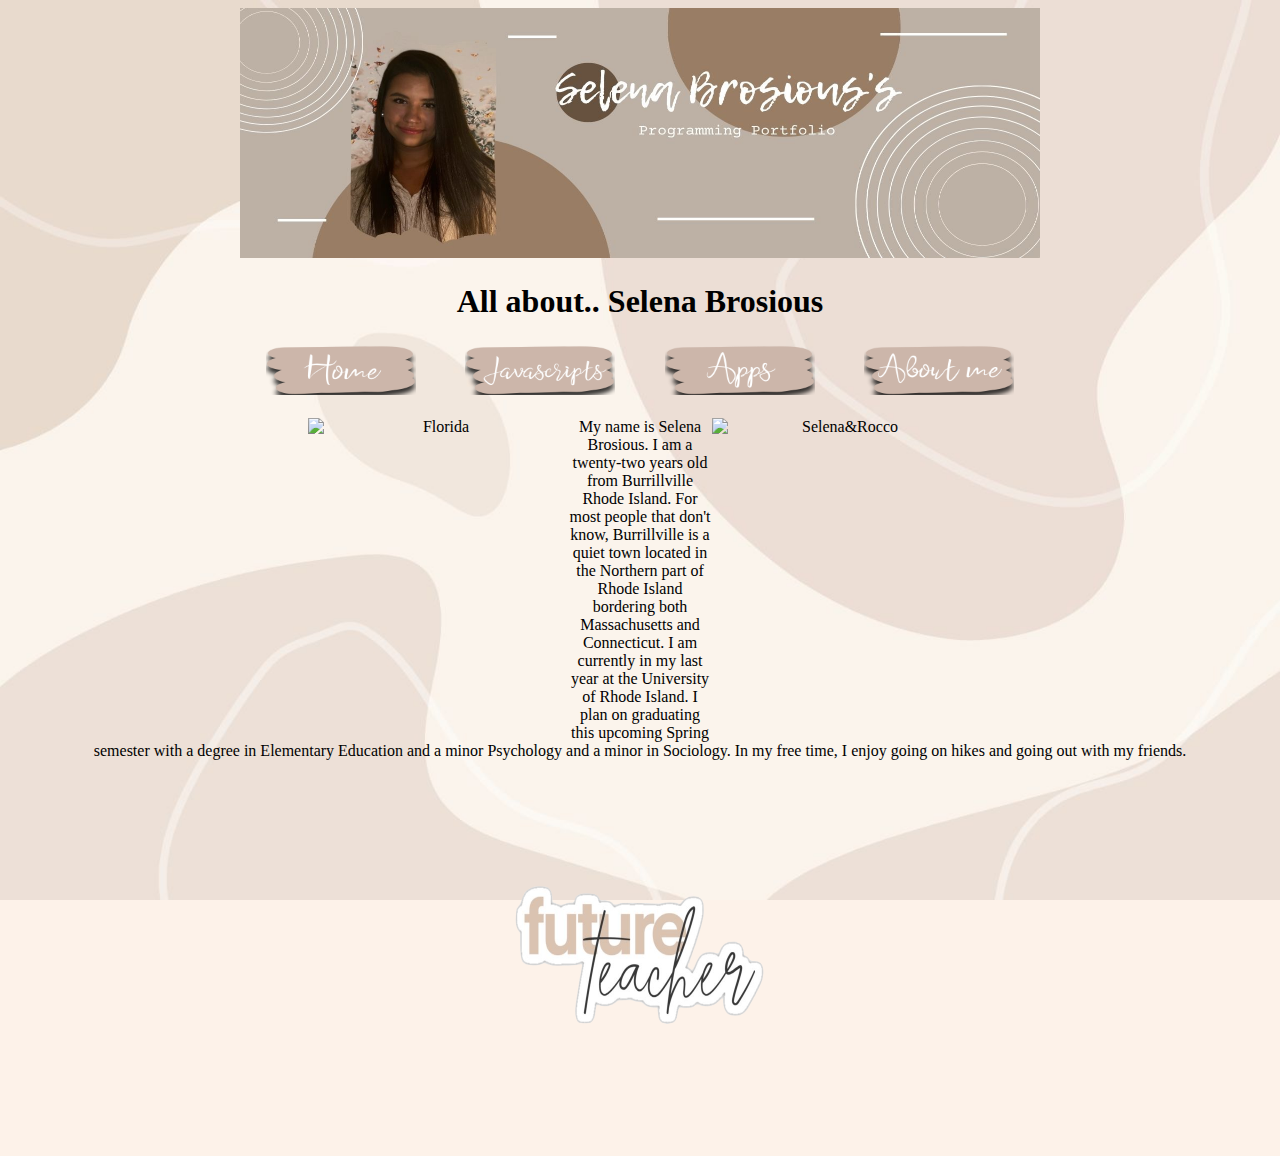
==== aboutme.html @ e16dd2e1 "Update aboutme.html" ====
<!DOCTYPE html>
<html>

    <head>
        <meta charset="utf-8">
        <title>My Programming Portfolio</title>
        <link rel="stylesheet" href="style.css">
        <style>
body {
  background-image: url('myBackground.jpg');
  background-repeat: no-repeat;
  background-attachment: fixed; 
  background-size: cover;
}
        
               #picture-one
              { float:left;
                width: 300px;
                margin-right:300px; }
            #picture-two
            { float:right;
                width:300px;
                    margin-left: 300px;}
           
                    
</style>
    </head>
    
    <body>
        <center>
        <img src="myBanner.jpg" width="800" 
                 height="250">
        <h1> All about.. Selena Brosious </h1>
        
    <table id="nav-table">
      <tr>
        <th>
            <a> 
                <a target="_blank" href="https://selenabrosious.github.io/index.html">
                    <img src="Home.png" alt="Home"
                 width="150" 
                 height="50">
                         </a> </th>
            <th>          
            <a> 
                <a target="_blank" href="https://selenabrosious.github.io/javascripts.html">
        <img src="Javascripts.png" alt="Javascripts"
               width="150" 
             height="50">
             </a> </th>
                <th>
            <a> 
                <a target="_blank" href="https://selenabrosious.github.io/apps.html">
                    <img src="apps.png" alt="Apps"  
                         width="150" 
                      height="50"> </a> </th>
                <th>
                    <a>
        <a target="_blank" href="https://selenabrosious.github.io/aboutme.html">
        <img src="Aboutme.png" alt="About Me"
             width="150" 
     height="50">
      </a> </th>
     </tr>
            </thead>
        </table>
       
        <p> 
    
                 <img src="picture1.png" alt="Selena&Rocco" style="float:right;width:260px;height:320px;margin-right:300px;">
                  <img src="picture2.png" alt="Florida" style="float:left;width:260px;height:320px; margin-left:300px;">
My name is Selena Brosious. I am a twenty-two years old from Burrillville Rhode Island. For most people that don't know, Burrillville is a quiet town located in the Northern part of Rhode Island bordering both Massachusetts and Connecticut. I am currently in my last year at the University of Rhode Island. I plan on graduating this upcoming Spring semester with a degree in Elementary Education and a minor Psychology and a minor in Sociology. In my free time, I enjoy going on hikes and going out with my friends. 
              
              

    </p>
        <p>
         
            <img src=teacher.png alt=teaching style="float:center;width:300px;height:360px;">
                </p>

        
  
        </body>
       
        
</html>
---- style.css ----
body {background-color: #FDF2E9;} 
#nav-table {width: 800px;}
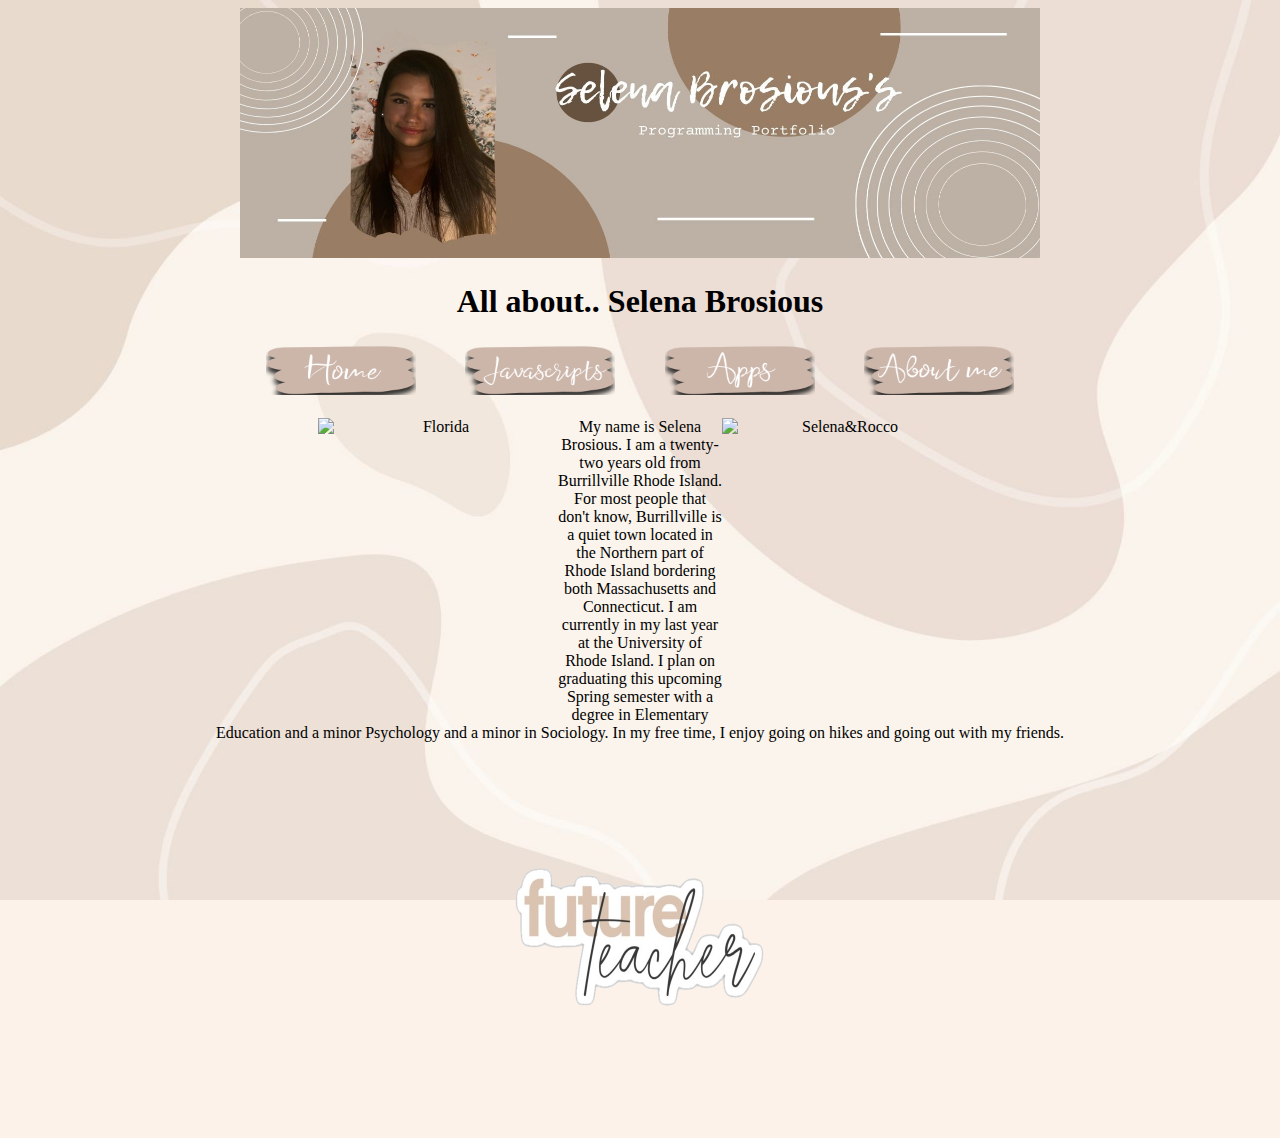
==== commit 86fbbb00: "Update aboutme.html" ====
--- a/aboutme.html
+++ b/aboutme.html
@@ -67,8 +67,8 @@
        
         <p> 
     
-                 <img src="picture1.png" alt="Selena&Rocco" style="float:right;width:260px;height:320px;margin-right:300px;">
-                  <img src="picture2.png" alt="Florida" style="float:left;width:260px;height:320px; margin-left:300px;">
+                 <img src="picture1.png" alt="Selena&Rocco" style="float:right;width:240px;height:300px;margin-right:310px;">
+                  <img src="picture2.png" alt="Florida" style="float:left;width:240px;height:300px; margin-left:310px;">
 My name is Selena Brosious. I am a twenty-two years old from Burrillville Rhode Island. For most people that don't know, Burrillville is a quiet town located in the Northern part of Rhode Island bordering both Massachusetts and Connecticut. I am currently in my last year at the University of Rhode Island. I plan on graduating this upcoming Spring semester with a degree in Elementary Education and a minor Psychology and a minor in Sociology. In my free time, I enjoy going on hikes and going out with my friends. 
               
               
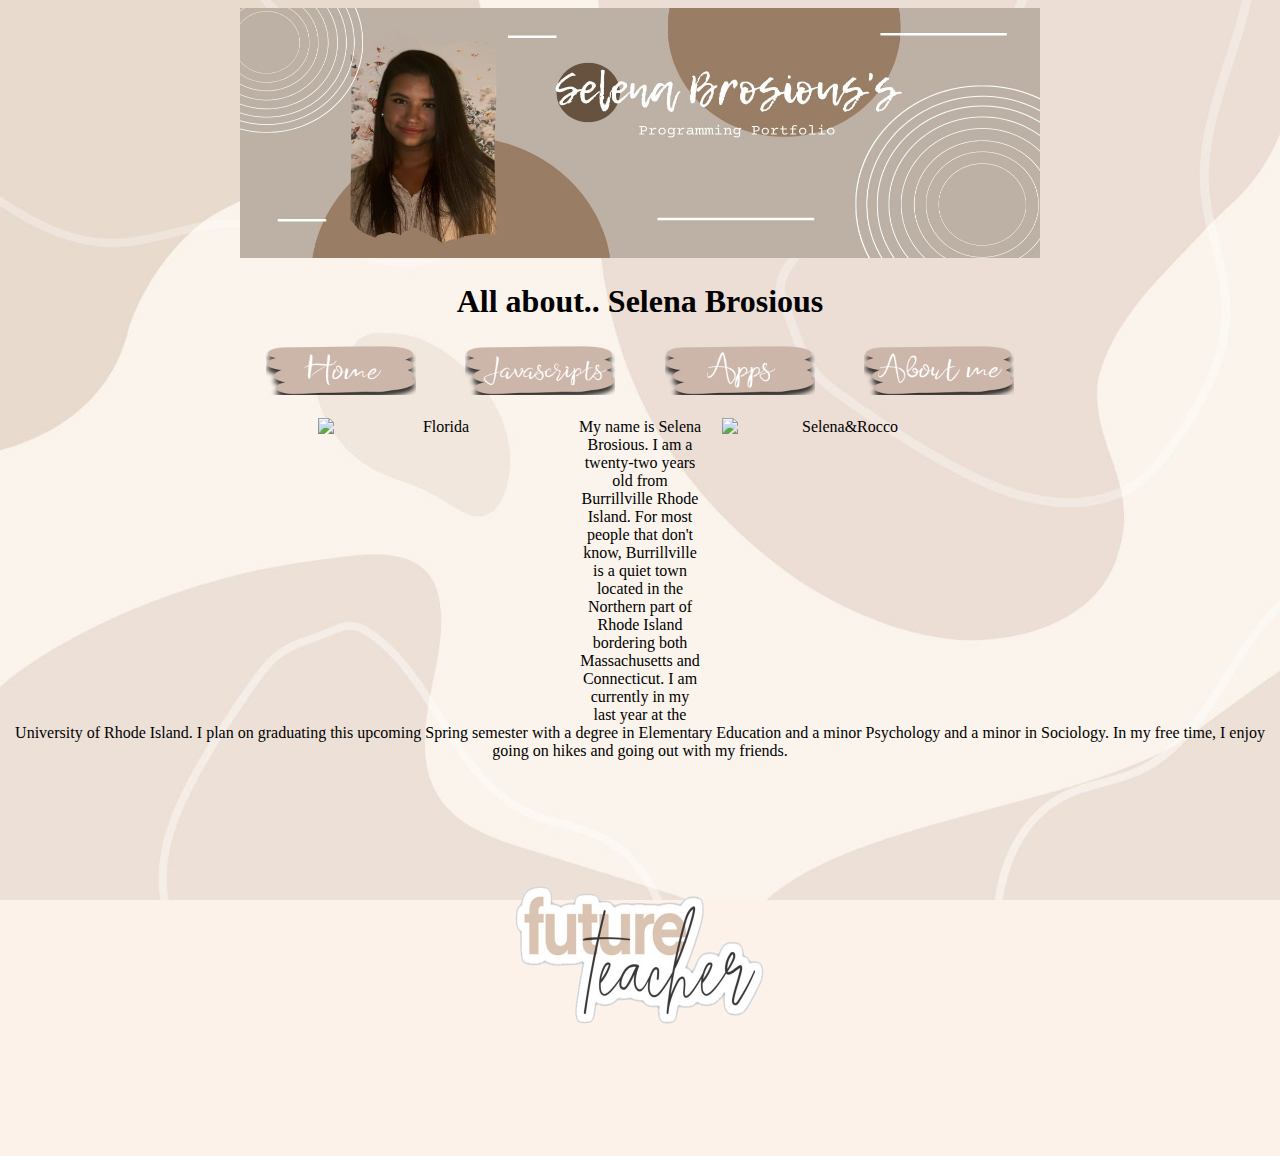
==== commit da1273b3: "Update aboutme.html" ====
--- a/aboutme.html
+++ b/aboutme.html
@@ -67,8 +67,8 @@
        
         <p> 
     
-                 <img src="picture1.png" alt="Selena&Rocco" style="float:right;width:240px;height:300px;margin-right:310px;">
-                  <img src="picture2.png" alt="Florida" style="float:left;width:240px;height:300px; margin-left:310px;">
+                 <img src="picture1.png" alt="Selena&Rocco" style="float:right;width:240px;height:300px;margin-right:310px;margin-left:20px;">
+                  <img src="picture2.png" alt="Florida" style="float:left;width:240px;height:300px; margin-left:310px;margin-right:20px;">
 My name is Selena Brosious. I am a twenty-two years old from Burrillville Rhode Island. For most people that don't know, Burrillville is a quiet town located in the Northern part of Rhode Island bordering both Massachusetts and Connecticut. I am currently in my last year at the University of Rhode Island. I plan on graduating this upcoming Spring semester with a degree in Elementary Education and a minor Psychology and a minor in Sociology. In my free time, I enjoy going on hikes and going out with my friends. 
               
               
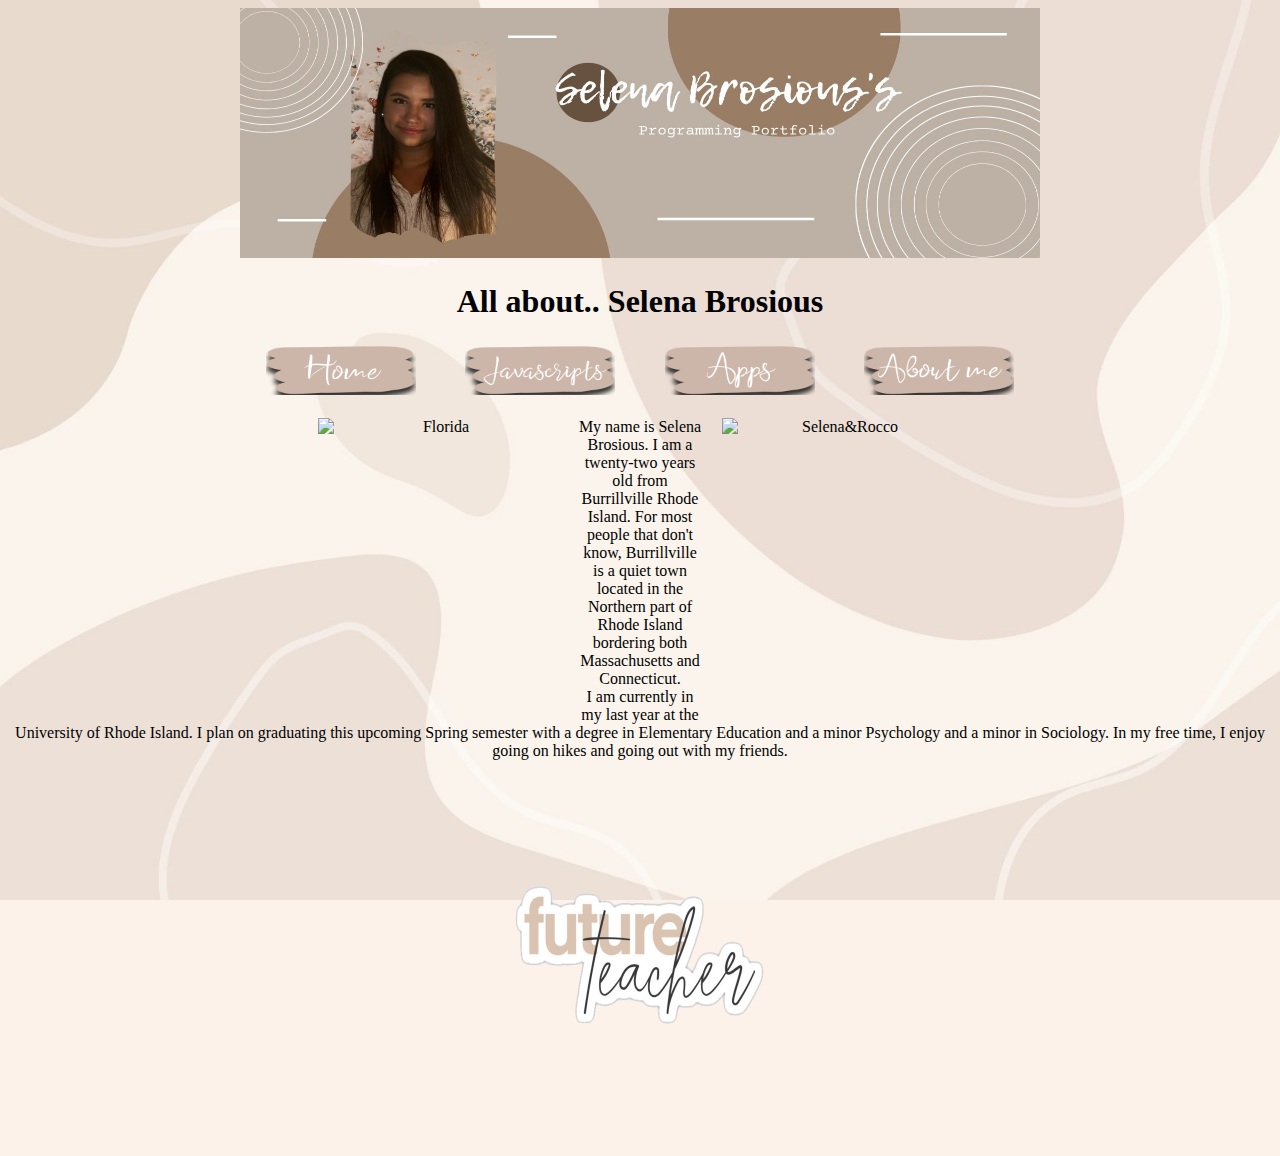
==== commit 2e90c763: "Update aboutme.html" ====
--- a/aboutme.html
+++ b/aboutme.html
@@ -69,7 +69,9 @@
     
                  <img src="picture1.png" alt="Selena&Rocco" style="float:right;width:240px;height:300px;margin-right:310px;margin-left:20px;">
                   <img src="picture2.png" alt="Florida" style="float:left;width:240px;height:300px; margin-left:310px;margin-right:20px;">
-My name is Selena Brosious. I am a twenty-two years old from Burrillville Rhode Island. For most people that don't know, Burrillville is a quiet town located in the Northern part of Rhode Island bordering both Massachusetts and Connecticut. I am currently in my last year at the University of Rhode Island. I plan on graduating this upcoming Spring semester with a degree in Elementary Education and a minor Psychology and a minor in Sociology. In my free time, I enjoy going on hikes and going out with my friends. 
+My name is Selena Brosious. I am a twenty-two years old from Burrillville Rhode Island. For most people that don't know, Burrillville is a quiet town located in the Northern part of Rhode Island bordering both Massachusetts and Connecticut. 
+            <br> 
+            I am currently in my last year at the University of Rhode Island. I plan on graduating this upcoming Spring semester with a degree in Elementary Education and a minor Psychology and a minor in Sociology. In my free time, I enjoy going on hikes and going out with my friends. 
               
               
 
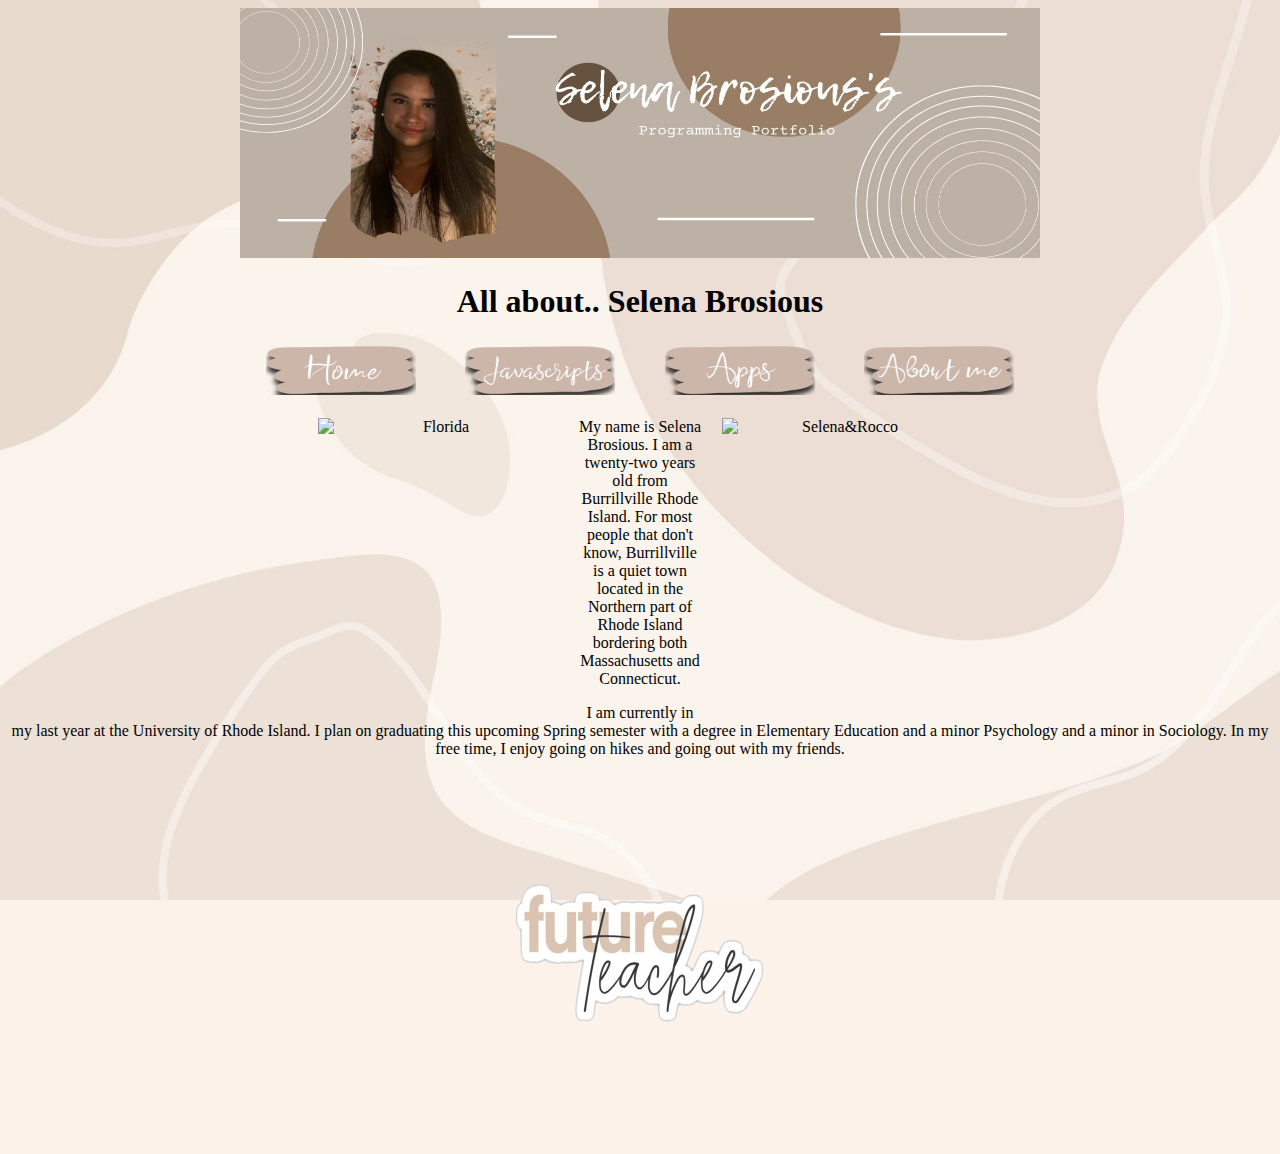
==== commit 260e2c5d: "Update aboutme.html" ====
--- a/aboutme.html
+++ b/aboutme.html
@@ -71,6 +71,8 @@
                   <img src="picture2.png" alt="Florida" style="float:left;width:240px;height:300px; margin-left:310px;margin-right:20px;">
 My name is Selena Brosious. I am a twenty-two years old from Burrillville Rhode Island. For most people that don't know, Burrillville is a quiet town located in the Northern part of Rhode Island bordering both Massachusetts and Connecticut. 
             <br> 
+            </>
+            <p>
             I am currently in my last year at the University of Rhode Island. I plan on graduating this upcoming Spring semester with a degree in Elementary Education and a minor Psychology and a minor in Sociology. In my free time, I enjoy going on hikes and going out with my friends. 
               
               
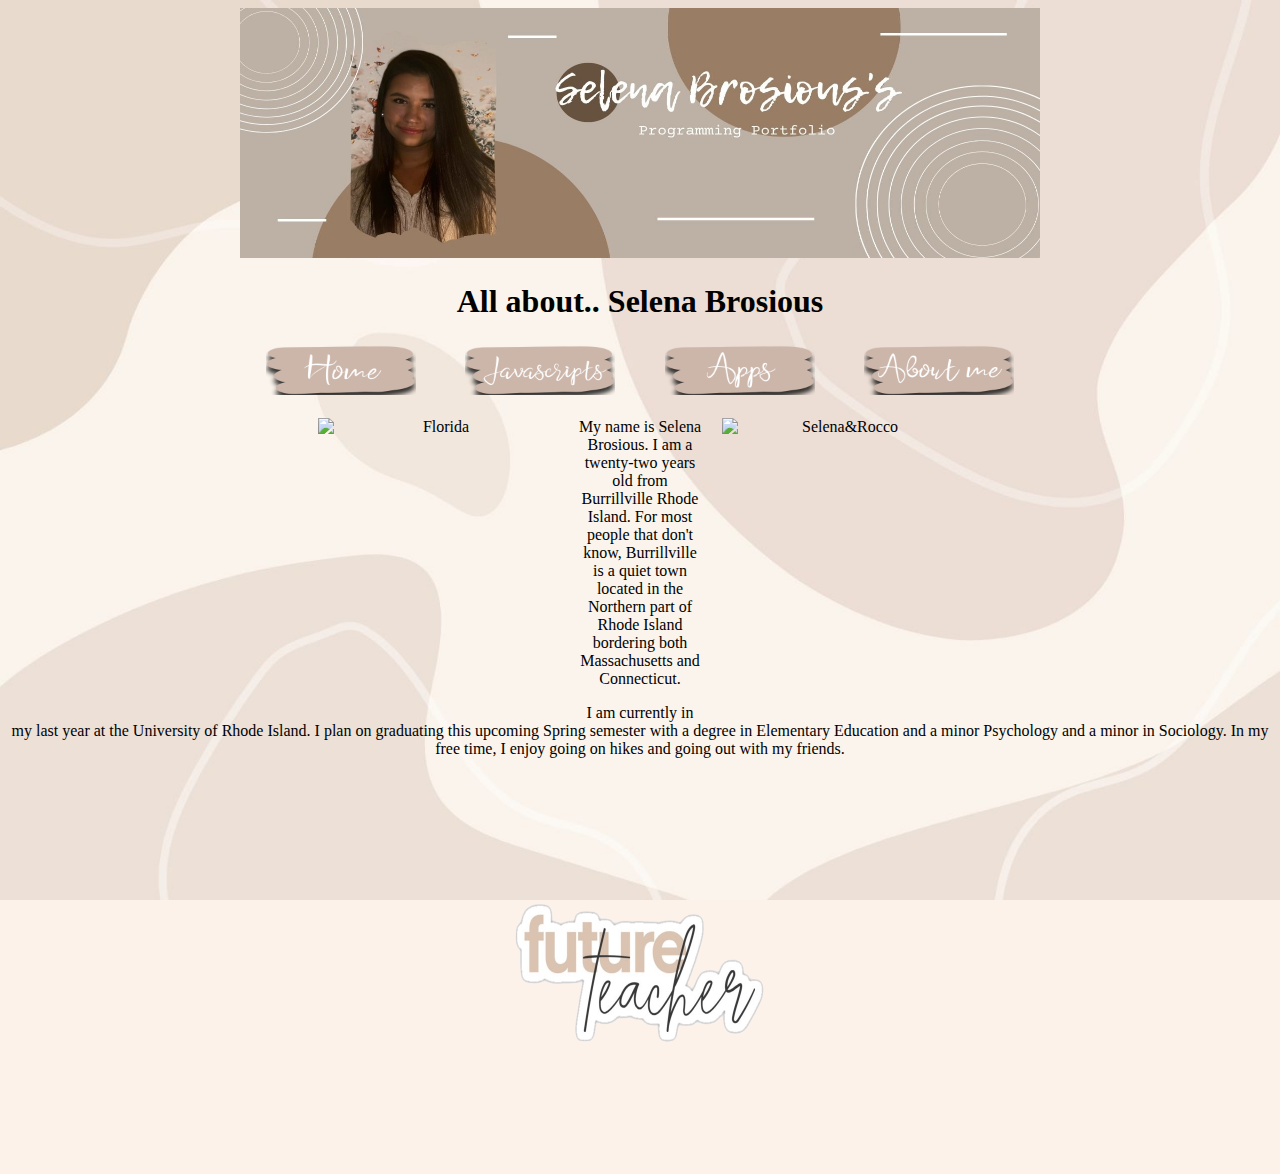
==== commit 3aa09803: "Update aboutme.html" ====
--- a/aboutme.html
+++ b/aboutme.html
@@ -80,7 +80,7 @@
     </p>
         <p>
          
-            <img src=teacher.png alt=teaching style="float:center;width:300px;height:360px;">
+            <img src=teacher.png alt=teaching style="float:center;width:300px;height:360px;margin-top:20px;">
                 </p>
 
         
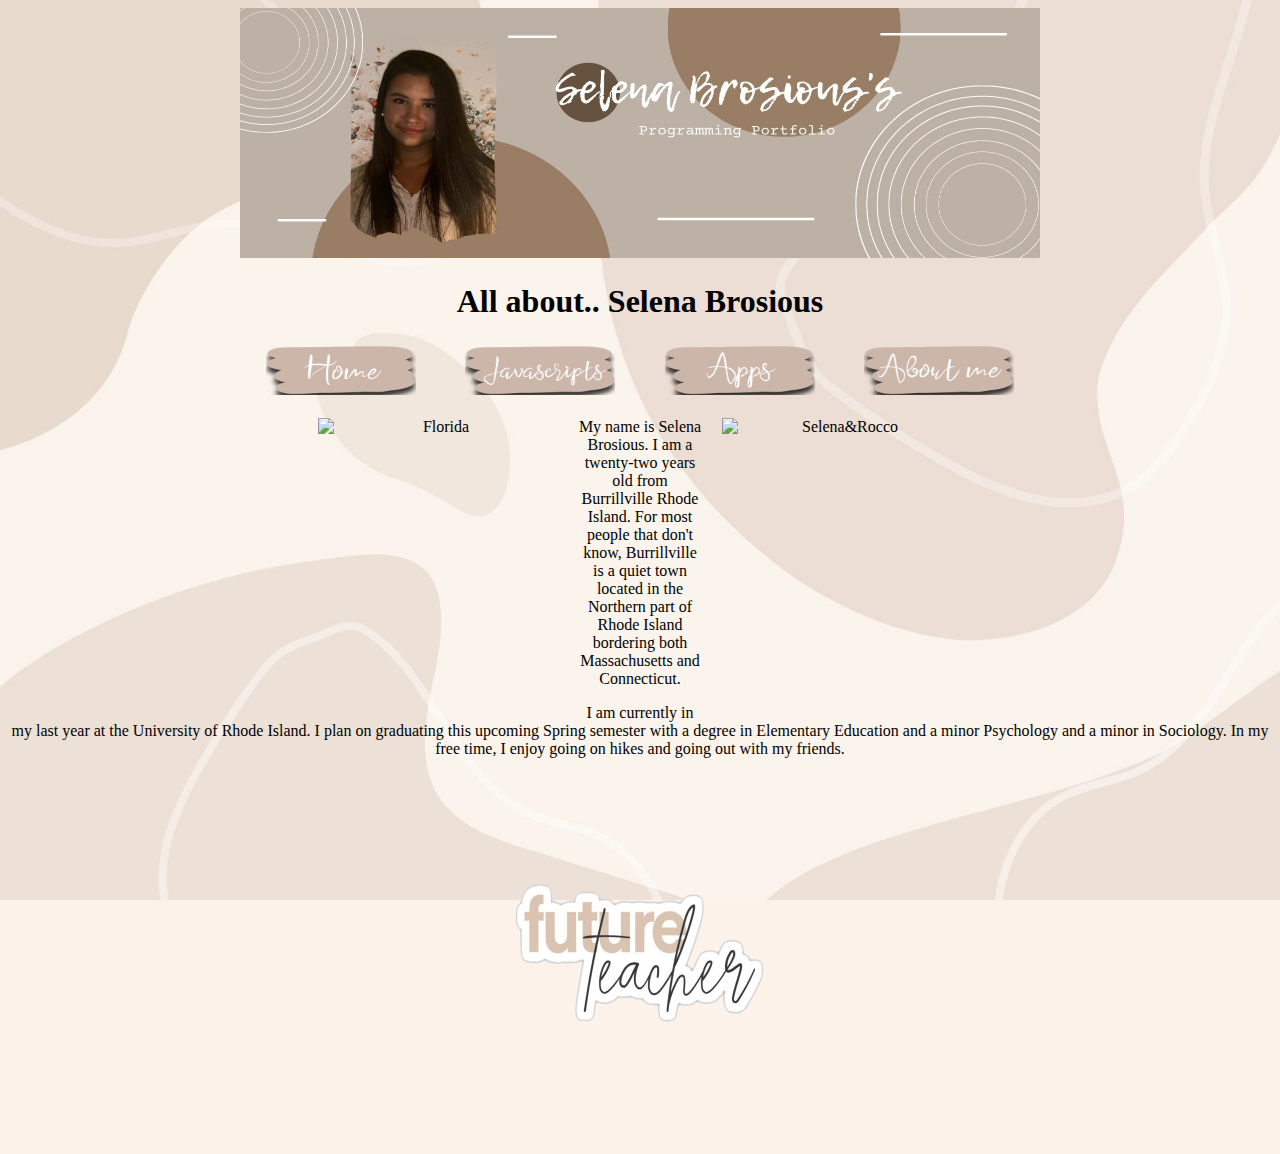
==== commit 600039ae: "Update aboutme.html" ====
--- a/aboutme.html
+++ b/aboutme.html
@@ -80,7 +80,7 @@
     </p>
         <p>
          
-            <img src=teacher.png alt=teaching style="float:center;width:300px;height:360px;margin-top:20px;">
+            <img src=teacher.png alt=teaching style="float:center;width:300px;height:360px;margin-top:0px;">
                 </p>
 
         
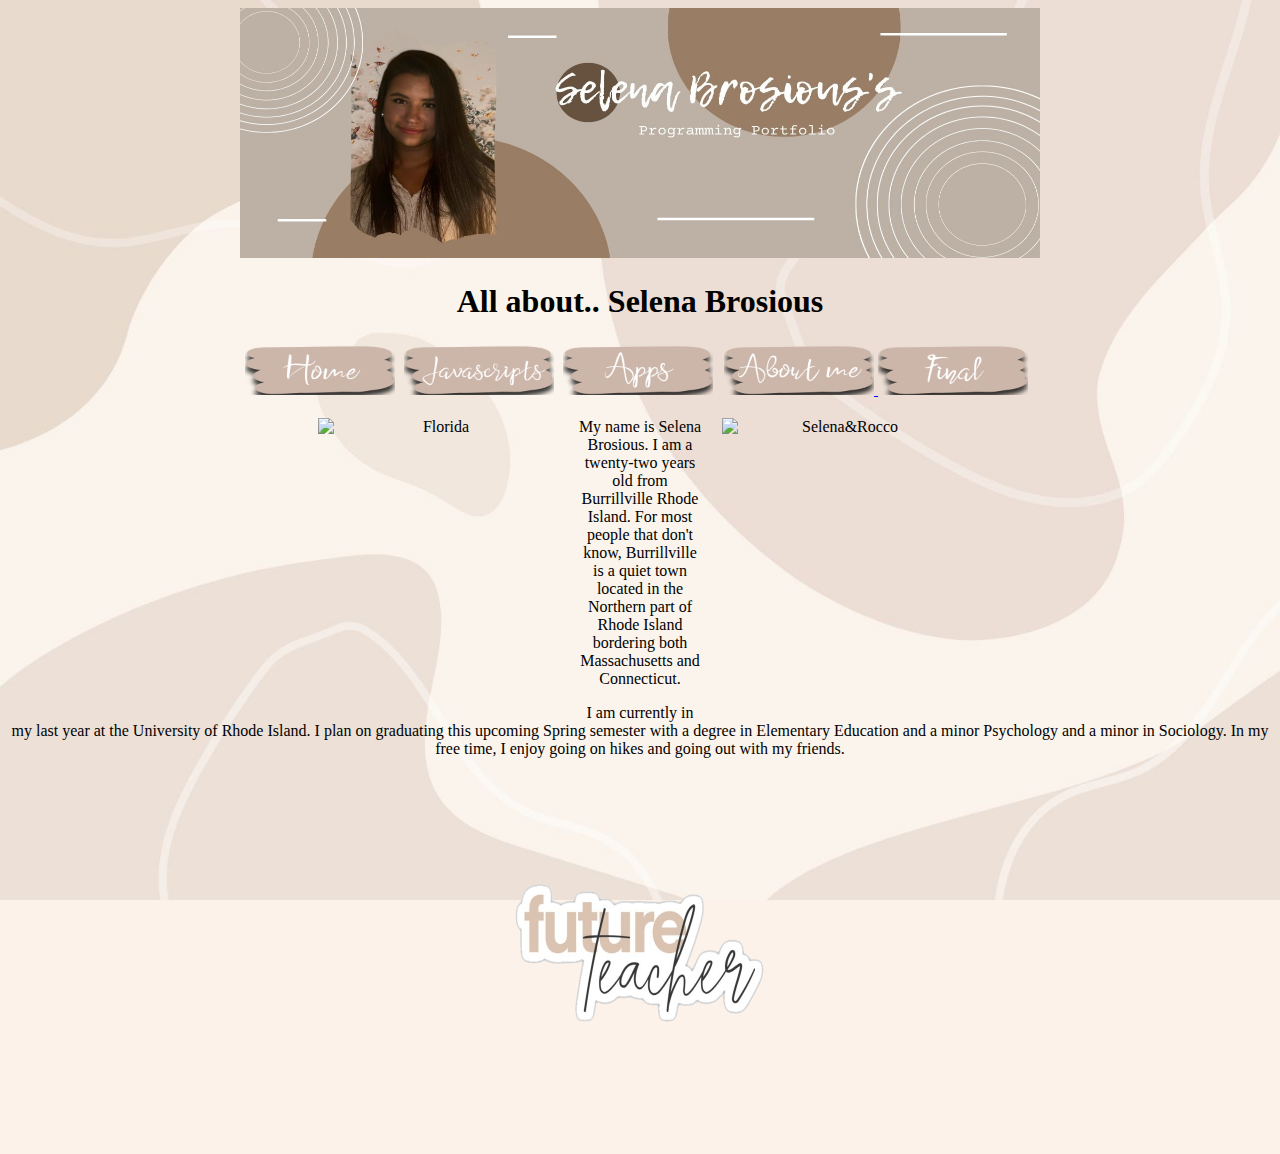
==== commit 0ed97900: "Update aboutme.html" ====
--- a/aboutme.html
+++ b/aboutme.html
@@ -32,7 +32,7 @@
                  height="250">
         <h1> All about.. Selena Brosious </h1>
         
-    <table id="nav-table">
+   <table id="nav-table">
       <tr>
         <th>
             <a> 
@@ -55,11 +55,18 @@
                          width="150" 
                       height="50"> </a> </th>
                 <th>
-                    <a>
+                    <a>             
         <a target="_blank" href="https://selenabrosious.github.io/aboutme.html">
         <img src="Aboutme.png" alt="About Me"
              width="150" 
      height="50">
+           <a target="_blank" href="https://selenabrosious.github.io/final.html">
+        <img src="final.png" alt="Final"
+               width="150" 
+             height="50">
+             </a> </th>
+                <th>
+            <a> 
       </a> </th>
      </tr>
             </thead>
--- a/style.css
+++ b/style.css
@@ -4,3 +4,4 @@
 
 
 
+
